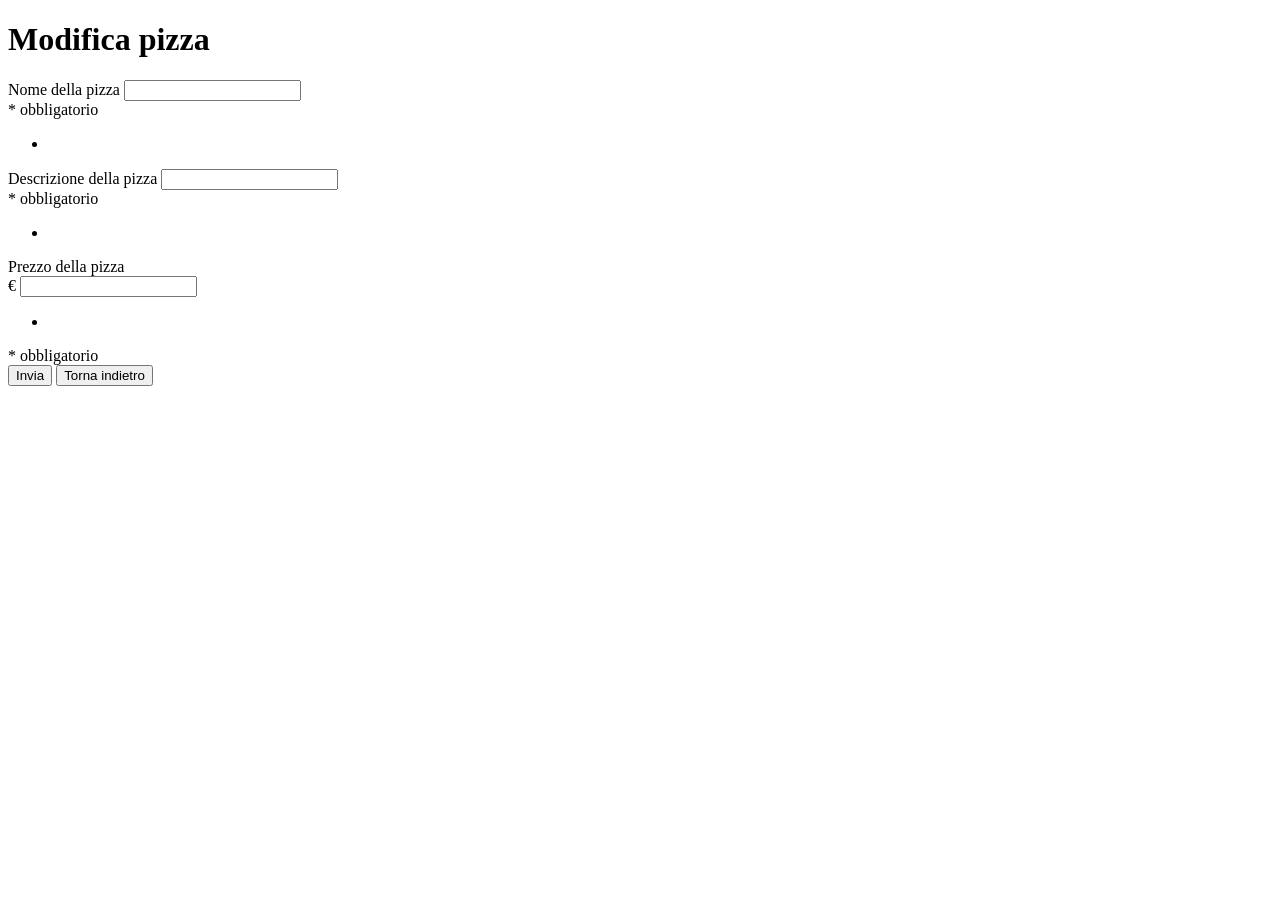
==== src/main/resources/templates/edit.html @ bebd74d9 "created edit and delete" ====
<!DOCTYPE html>
<html lang="en" xmlns:th="http://www.thymeleaf.org">
<head th:insert="~{/fragments/resources :: head(pageTitle='Pizza')}">
</head>
<body class="mx-5">
<h1>Modifica pizza</h1>
<form id="pizza-form" method="post" th:action="@{|/edit/${pizza.id}|}" th:object="${pizza}">
    <div class="mb-3">
        <label class="form-label" for="nomePizza">Nome della pizza</label>
        <input aria-describedby="nomePizza" class="form-control" id="nomePizza" required th:field="*{nome}"
               type="text">
        <div class="form-text" id="pizzaText">* obbligatorio</div>
        <div class="invalid-feedback" th:if="${#fields.hasErrors('nome')}">
            <ul>
                <li th:each="err : ${#fields.errors('nome')}" th:text="${err}"></li>
            </ul>
        </div>
    </div>
    <div class="mb-3">
        <label class="form-label" for="descrizionePizza">Descrizione della pizza</label>
        <input class="form-control" id="descrizionePizza" required th:field="*{descrizione}" type="text">
        <div class="form-text" id="descText">* obbligatorio</div>
        <div class="invalid-feedback" th:if="${#fields.hasErrors('descrizione')}">
            <ul>
                <li th:each="err : ${#fields.errors('descrizione')}" th:text="${err}"></li>
            </ul>
        </div>
    </div>
    <label class="form-label" for="prezzoPizza">Prezzo della pizza</label>
    <div class="mb-3 input-group">
        <span class="input-group-text">€</span>
        <input class="form-control" id="prezzoPizza" required th:field="*{prezzo}" type="text">
        <div class="invalid-feedback" th:if="${#fields.hasErrors('prezzo')}">
            <ul>
                <li th:each="err : ${#fields.errors('prezzo')}" th:text="${err}"></li>
            </ul>
        </div>
    </div>
    <div class="form-text" id="prezzoText">* obbligatorio</div>

    <button class="btn btn-primary mt-3" type="submit">Invia</button>
    <a th:href="@{/}">
        <button class="btn btn-warning mt-3" type="button">Torna indietro</button>
    </a>
</form>
</body>
</html>
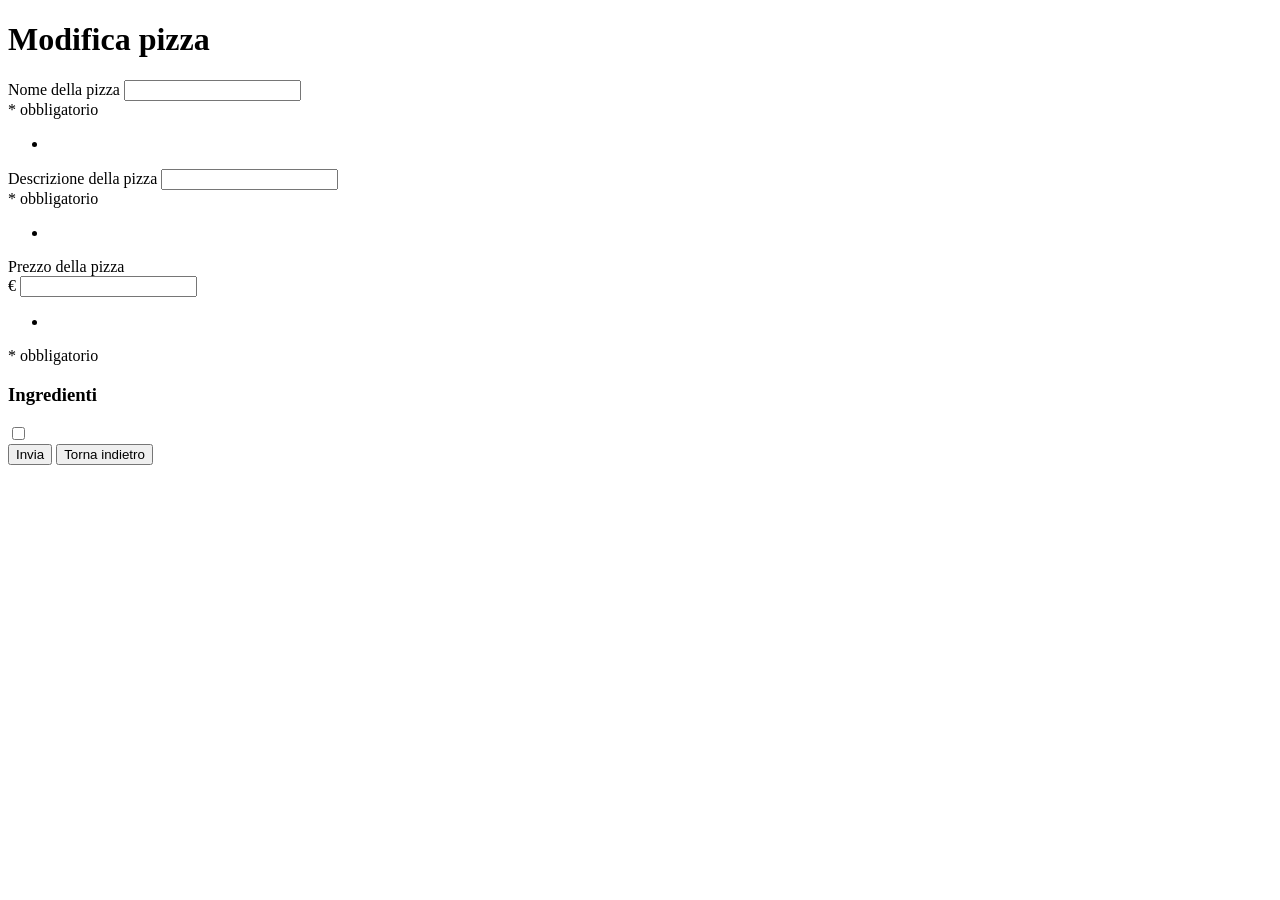
==== commit d6a989d0: "aggiunto ingredienti e modificato form (ancora errore)" ====
--- a/src/main/resources/templates/edit.html
+++ b/src/main/resources/templates/edit.html
@@ -38,6 +38,17 @@
     </div>
     <div class="form-text" id="prezzoText">* obbligatorio</div>
 
+    <div class="col-4">
+        <h3>Ingredienti</h3>
+        <div class="form-check" th:each="ingrediente : ${ingredientiList}">
+            <input class="form-check-input" th:field="*{id}" th:id="|ingrediente_${ingrediente.id}|"
+                   th:value="${ingrediente.id}"
+                   type="checkbox">
+            <label class="form-check-label" th:for="|ingrediente_${ingrediente.id}|" th:text="${ingrediente.name}">
+            </label>
+        </div>
+    </div>
+
     <button class="btn btn-primary mt-3" type="submit">Invia</button>
     <a th:href="@{/}">
         <button class="btn btn-warning mt-3" type="button">Torna indietro</button>
